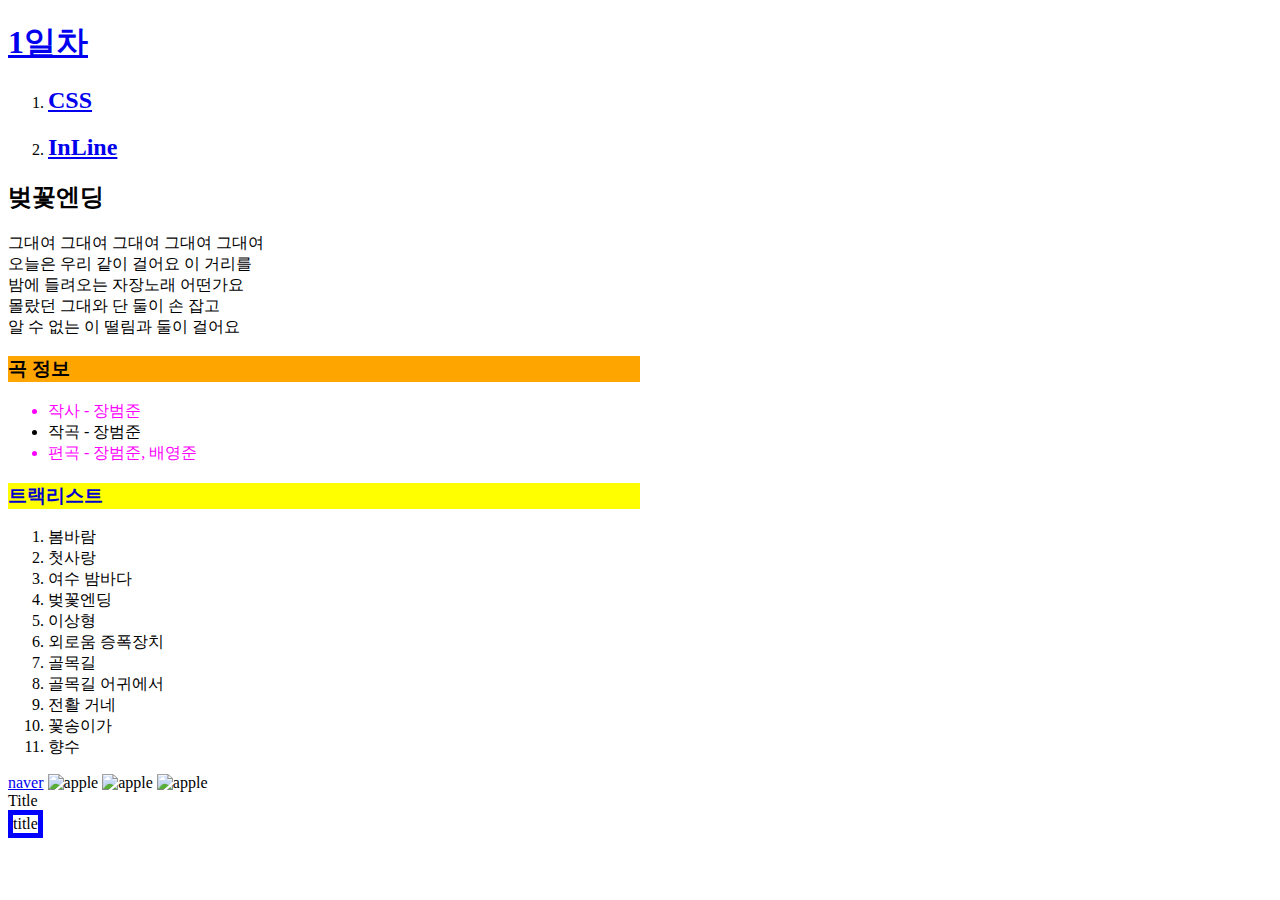
==== index.html @ 77da0698 "Add files via upload" ====
<!DOCTYPE html>
<html lang="en">
<head>
    <meta charset="UTF-8">
    <meta http-equiv="X-UA-Compatible" content="IE=edge">
    <meta name="viewport" content="width=device-width, initial-scale=1.0">
    <link rel="stylesheet" href="index.css">
    <title>Title</title>
</head>
<body>
<h1><a href="index.html"> 1일차 </a></h1>
<ol>

<li>
<h2><a href="d:강의/실습/210401/css/CSS.html" target="_blank"> CSS </a></h2>
</li>
<li>
<h2><a href="d:강의/실습/210401/inline/inline.html" target="_blank"> InLine </a></h2>
</li>

</ol>

    <h2>벚꽃엔딩</h2>
<p>
    그대여 그대여 그대여 그대여 그대여<br>
    오늘은 우리 같이 걸어요 이 거리를<br>
    밤에 들려오는 자장노래 어떤가요 <br>
    몰랐던 그대와 단 둘이 손 잡고<br>
    알 수 없는 이 떨림과 둘이 걸어요<br>
</p>

<h3>곡 정보</h3>
    <ul>
        <li class="box">작사 - 장범준</li>
        <li>작곡 - 장범준</li>
        <li class="box">편곡 - 장범준, 배영준</li>
    </ul>
    
<h3 class="box2">트랙리스트</h3>
    <ol>
    <li>봄바람</li>
    <li>첫사랑</li>
    <li>여수 밤바다</li>
    <li>벚꽃엔딩</li>
    <li>이상형</li>
    <li>외로움 증폭장치</li>
    <li>골목길</li>
    <li>골목길 어귀에서</li>
    <li>전활 거네</li>
    <li>꽃송이가</li>
    <li>향수</li>

    </ol>

<a href="http://www.naver.com" target="_blank">naver</a>

<img src="https://search.pstatic.net/common/?src=http%3A%2F%2Fimgnews.naver.net%2Fimage%2F5002%2F2020%2F11%2F02%2F0001664968_001_20201102091821239.jpg&type=sc960_832" alt="apple">
<img src="apple.jpg" alt="apple">
<img src="d:\img/apple.jpg" alt="apple">

<span>Title</span>
<div>title</div>



</body>
</html>
---- index.css ----
h3 {
    width: 50%;
    height: 50%;
    background: orange;
}

img {
    width: 50px;
    height: 50px;
}

span {
    display: block;
    border: 3px: 
}
div {
    display: inline-block;
    border: 5px solid blue;
}

li {
    color: black;
}

.box{
    color: magenta
}

.box2 {
    color:mediumblue;
    background:  yellow;
}
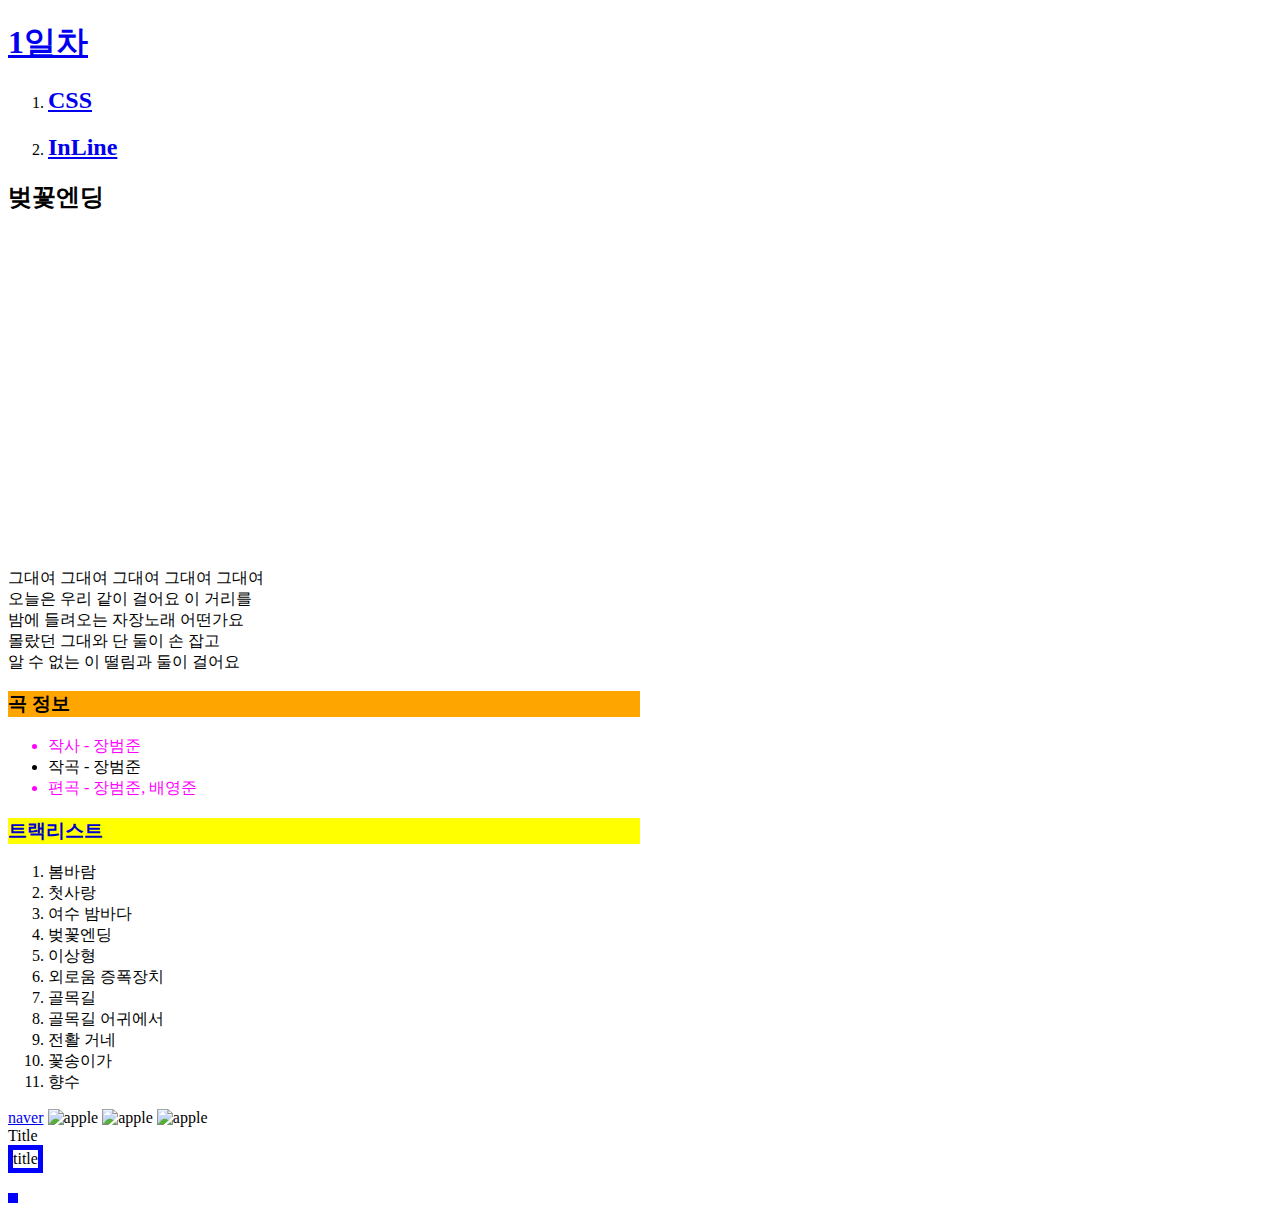
==== commit 927aa67b: "Add files via upload" ====
--- a/index.html
+++ b/index.html
@@ -6,21 +6,36 @@
     <meta name="viewport" content="width=device-width, initial-scale=1.0">
     <link rel="stylesheet" href="index.css">
     <title>Title</title>
+
+      <!-- Global site tag (gtag.js) - Google Analytics -->
+<script async src="https://www.googletagmanager.com/gtag/js?id=G-3KCD8BHEW6"></script>
+<script>
+  window.dataLayer = window.dataLayer || [];
+  function gtag(){dataLayer.push(arguments);}
+  gtag('js', new Date());
+
+  gtag('config', 'G-3KCD8BHEW6');
+</script>
+
 </head>
 <body>
 <h1><a href="index.html"> 1일차 </a></h1>
 <ol>
 
 <li>
-<h2><a href="d:강의/실습/210401/css/CSS.html" target="_blank"> CSS </a></h2>
+<h2><a href="CSS.html" target="_blank"> CSS </a></h2>
 </li>
 <li>
-<h2><a href="d:강의/실습/210401/inline/inline.html" target="_blank"> InLine </a></h2>
+<h2><a href="inline.html" target="_blank"> InLine </a></h2>
 </li>
 
 </ol>
 
     <h2>벚꽃엔딩</h2>
+
+    <p>  
+         <iframe width="560" height="315" src="https://www.youtube.com/embed/tXV7dfvSefo" title="YouTube video player" frameborder="0" allow="accelerometer; autoplay; clipboard-write; encrypted-media; gyroscope; picture-in-picture" allowfullscreen></iframe>
+    </p>
 <p>
     그대여 그대여 그대여 그대여 그대여<br>
     오늘은 우리 같이 걸어요 이 거리를<br>
@@ -63,5 +78,43 @@
 
 
 
+<p>
+    <div id="disqus_thread"></div>
+  <script>
+      /**
+      *  RECOMMENDED CONFIGURATION VARIABLES: EDIT AND UNCOMMENT THE SECTION BELOW TO INSERT DYNAMIC VALUES FROM YOUR PLATFORM OR CMS.
+      *  LEARN WHY DEFINING THESE VARIABLES IS IMPORTANT: https://disqus.com/admin/universalcode/#configuration-variables    */
+      /*
+      var disqus_config = function () {
+      this.page.url = PAGE_URL;  // Replace PAGE_URL with your page's canonical URL variable
+      this.page.identifier = PAGE_IDENTIFIER; // Replace PAGE_IDENTIFIER with your page's unique identifier variable
+      };
+      */
+      (function() { // DON'T EDIT BELOW THIS LINE
+      var d = document, s = d.createElement('script');
+      s.src = 'https://web1-sdxmlorkg0.disqus.com/embed.js';
+      s.setAttribute('data-timestamp', +new Date());
+      (d.head || d.body).appendChild(s);
+      })();
+  </script>
+  <noscript>Please enable JavaScript to view the <a href="https://disqus.com/?ref_noscript">comments powered by Disqus.</a></noscript>
+  </p>
+  
+  <!--Start of Tawk.to Script-->
+  <script type="text/javascript">
+    var Tawk_API=Tawk_API||{}, Tawk_LoadStart=new Date();
+    (function(){
+    var s1=document.createElement("script"),s0=document.getElementsByTagName("script")[0];
+    s1.async=true;
+    s1.src='https://embed.tawk.to/6066d091067c2605c0bea800/1f28pteui';
+    s1.charset='UTF-8';
+    s1.setAttribute('crossorigin','*');
+    s0.parentNode.insertBefore(s1,s0);
+    })();
+    </script>
+    <!--End of Tawk.to Script-->
+  
+
+
 </body>
 </html>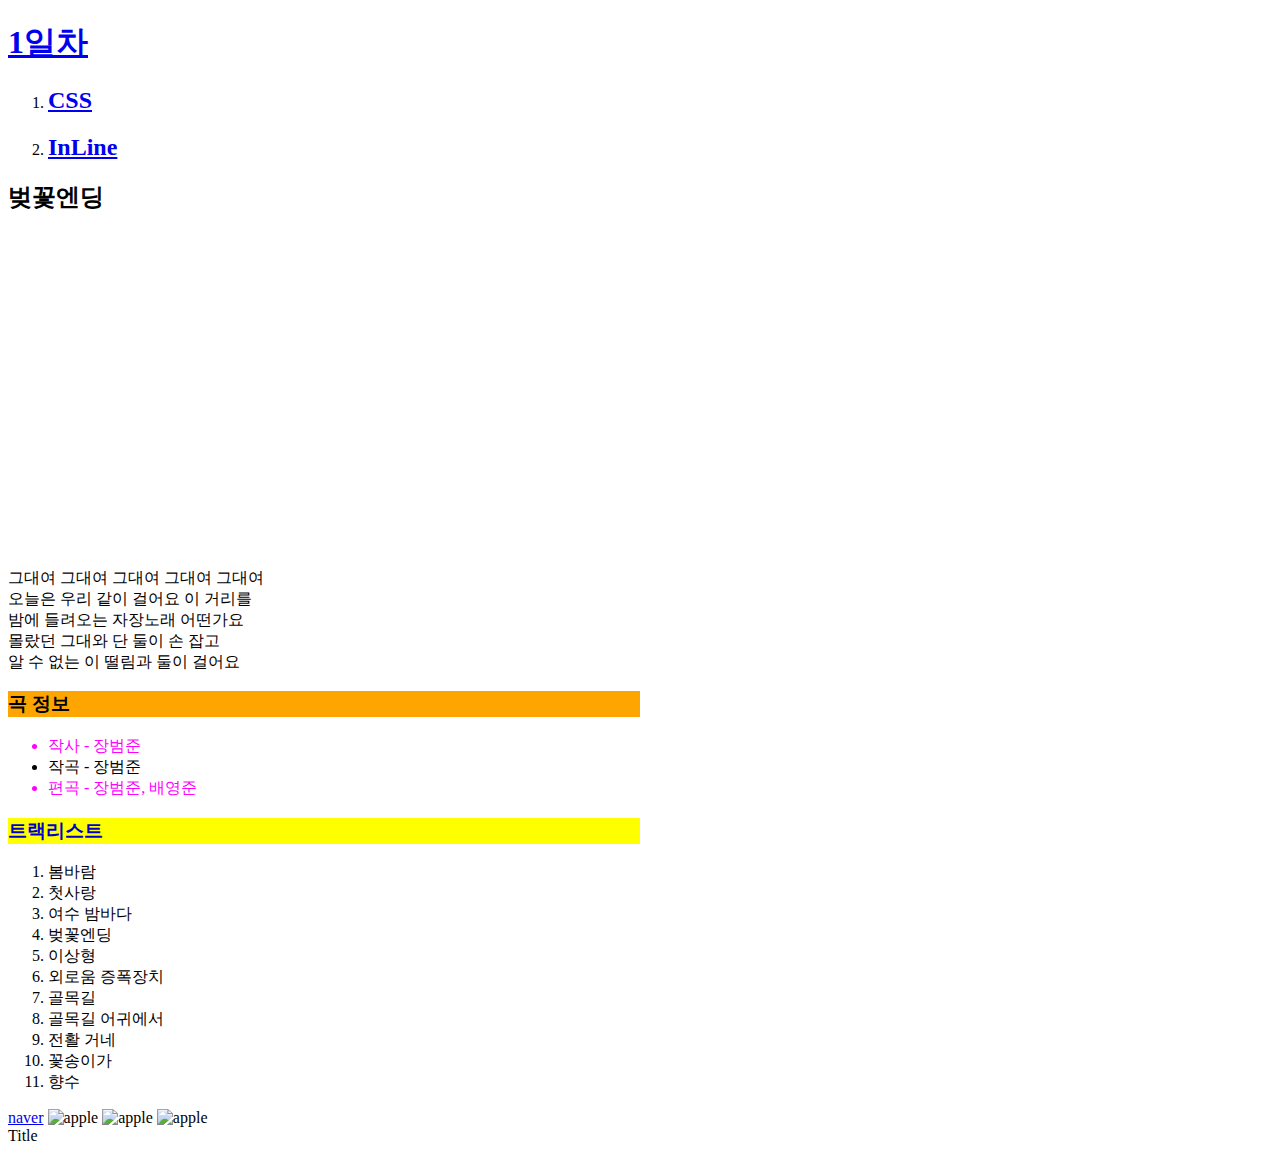
==== commit 0db6b496: "Add files via upload" ====
--- a/index.html
+++ b/index.html
@@ -74,7 +74,6 @@
 <img src="d:\img/apple.jpg" alt="apple">
 
 <span>Title</span>
-<div>title</div>
 
 
 
--- a/index.css
+++ b/index.css
@@ -15,10 +15,6 @@
     display: block;
     border: 3px: 
 }
-div {
-    display: inline-block;
-    border: 5px solid blue;
-}
 
 li {
     color: black;
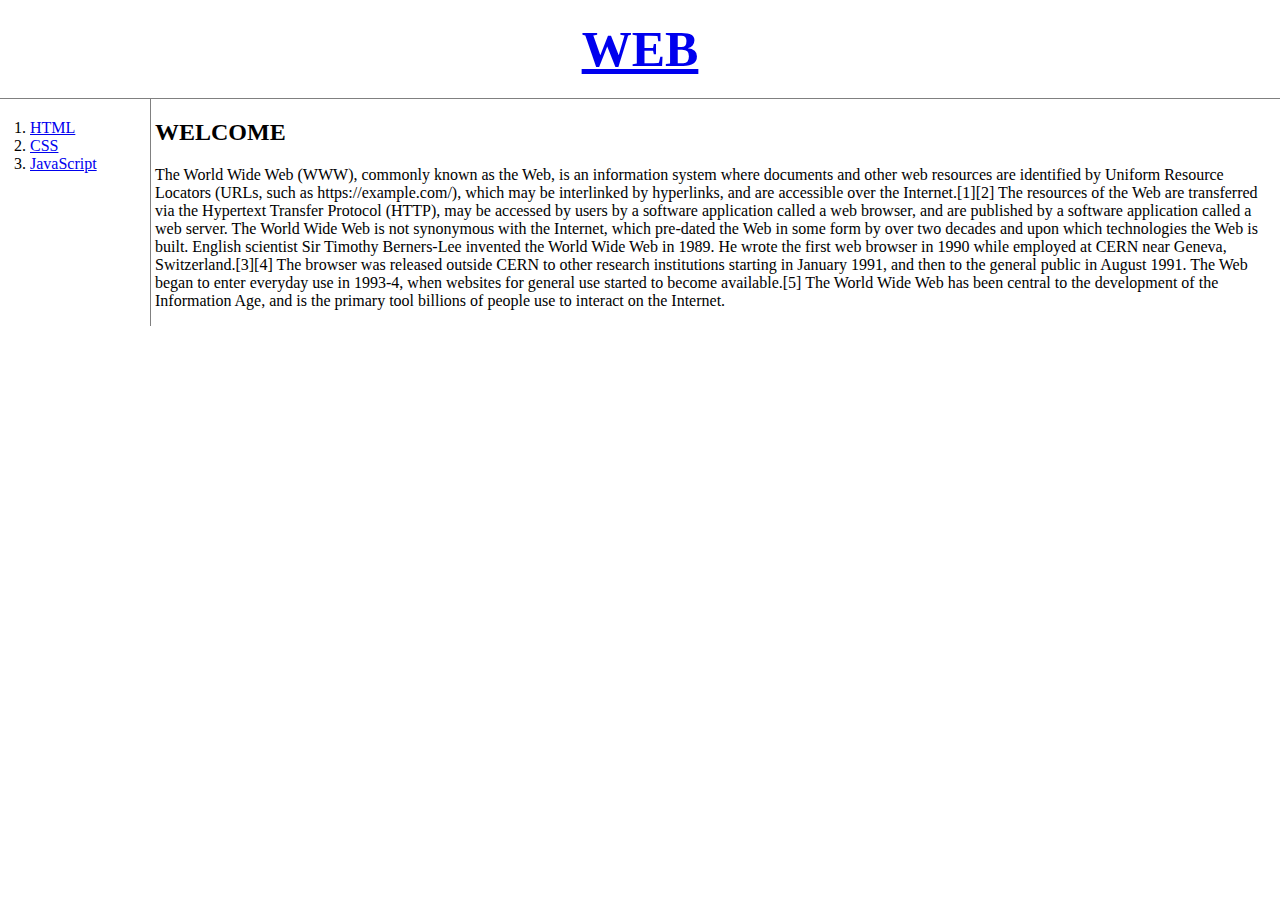
==== commit 8a2dd8dc: "Add files via upload" ====
--- a/index.html
+++ b/index.html
@@ -1,119 +1,32 @@
 <!DOCTYPE html>
 <html lang="en">
 <head>
-    <meta charset="UTF-8">
-    <meta http-equiv="X-UA-Compatible" content="IE=edge">
-    <meta name="viewport" content="width=device-width, initial-scale=1.0">
-    <link rel="stylesheet" href="index.css">
-    <title>Title</title>
-
-      <!-- Global site tag (gtag.js) - Google Analytics -->
-<script async src="https://www.googletagmanager.com/gtag/js?id=G-3KCD8BHEW6"></script>
-<script>
-  window.dataLayer = window.dataLayer || [];
-  function gtag(){dataLayer.push(arguments);}
-  gtag('js', new Date());
-
-  gtag('config', 'G-3KCD8BHEW6');
-</script>
-
+  <meta charset="UTF-8">
+  <meta http-equiv="X-UA-Compatible" content="IE=edge">
+  <meta name="viewport" content="width=device-width, initial-scale=1.0">
+  <link rel="stylesheet" href="1.css">
+  <title>WEB - Welcome</title>
 </head>
 <body>
-<h1><a href="index.html"> 1일차 </a></h1>
-<ol>
 
-<li>
-<h2><a href="CSS.html" target="_blank"> CSS </a></h2>
-</li>
-<li>
-<h2><a href="inline.html" target="_blank"> InLine </a></h2>
-</li>
+  <h1><a href="index.html">WEB</a></h1>
+  <div id="grid1">  
+  <ol>
+    <li><a href="1.html" class="color1">HTML</a></li>
+    <li><a href="2.html" class="color1">CSS</a></li>
+    <li><a href="3.html">JavaScript</a></li>
+  </ol>
+  <div id="css">
+     <h2>WELCOME</h2> 
+  <p>The World Wide Web (WWW), commonly known as the Web, is an information system where documents and other web resources are identified by Uniform Resource Locators (URLs, such as https://example.com/), which may be interlinked by hyperlinks, and are accessible over the Internet.[1][2] The resources of the Web are transferred via the Hypertext Transfer Protocol (HTTP), may be accessed by users by a software application called a web browser, and are published by a software application called a web server. The World Wide Web is not synonymous with the Internet, which pre-dated the Web in some form by over two decades and upon which technologies the Web is built.
 
-</ol>
-
-    <h2>벚꽃엔딩</h2>
-
-    <p>  
-         <iframe width="560" height="315" src="https://www.youtube.com/embed/tXV7dfvSefo" title="YouTube video player" frameborder="0" allow="accelerometer; autoplay; clipboard-write; encrypted-media; gyroscope; picture-in-picture" allowfullscreen></iframe>
-    </p>
-<p>
-    그대여 그대여 그대여 그대여 그대여<br>
-    오늘은 우리 같이 걸어요 이 거리를<br>
-    밤에 들려오는 자장노래 어떤가요 <br>
-    몰랐던 그대와 단 둘이 손 잡고<br>
-    알 수 없는 이 떨림과 둘이 걸어요<br>
+    English scientist Sir Timothy Berners-Lee invented the World Wide Web in 1989. He wrote the first web browser in 1990 while employed at CERN near Geneva, Switzerland.[3][4] The browser was released outside CERN to other research institutions starting in January 1991, and then to the general public in August 1991. The Web began to enter everyday use in 1993-4, when websites for general use started to become available.[5] The World Wide Web has been central to the development of the Information Age, and is the primary tool billions of people use to interact on the Internet.
 </p>
-
-<h3>곡 정보</h3>
-    <ul>
-        <li class="box">작사 - 장범준</li>
-        <li>작곡 - 장범준</li>
-        <li class="box">편곡 - 장범준, 배영준</li>
-    </ul>
-    
-<h3 class="box2">트랙리스트</h3>
-    <ol>
-    <li>봄바람</li>
-    <li>첫사랑</li>
-    <li>여수 밤바다</li>
-    <li>벚꽃엔딩</li>
-    <li>이상형</li>
-    <li>외로움 증폭장치</li>
-    <li>골목길</li>
-    <li>골목길 어귀에서</li>
-    <li>전활 거네</li>
-    <li>꽃송이가</li>
-    <li>향수</li>
-
-    </ol>
-
-<a href="http://www.naver.com" target="_blank">naver</a>
-
-<img src="https://search.pstatic.net/common/?src=http%3A%2F%2Fimgnews.naver.net%2Fimage%2F5002%2F2020%2F11%2F02%2F0001664968_001_20201102091821239.jpg&type=sc960_832" alt="apple">
-<img src="apple.jpg" alt="apple">
-<img src="d:\img/apple.jpg" alt="apple">
-
-<span>Title</span>
+</div>
+</div>
+  
+</body>
+</html>
 
 
 
-<p>
-    <div id="disqus_thread"></div>
-  <script>
-      /**
-      *  RECOMMENDED CONFIGURATION VARIABLES: EDIT AND UNCOMMENT THE SECTION BELOW TO INSERT DYNAMIC VALUES FROM YOUR PLATFORM OR CMS.
-      *  LEARN WHY DEFINING THESE VARIABLES IS IMPORTANT: https://disqus.com/admin/universalcode/#configuration-variables    */
-      /*
-      var disqus_config = function () {
-      this.page.url = PAGE_URL;  // Replace PAGE_URL with your page's canonical URL variable
-      this.page.identifier = PAGE_IDENTIFIER; // Replace PAGE_IDENTIFIER with your page's unique identifier variable
-      };
-      */
-      (function() { // DON'T EDIT BELOW THIS LINE
-      var d = document, s = d.createElement('script');
-      s.src = 'https://web1-sdxmlorkg0.disqus.com/embed.js';
-      s.setAttribute('data-timestamp', +new Date());
-      (d.head || d.body).appendChild(s);
-      })();
-  </script>
-  <noscript>Please enable JavaScript to view the <a href="https://disqus.com/?ref_noscript">comments powered by Disqus.</a></noscript>
-  </p>
-  
-  <!--Start of Tawk.to Script-->
-  <script type="text/javascript">
-    var Tawk_API=Tawk_API||{}, Tawk_LoadStart=new Date();
-    (function(){
-    var s1=document.createElement("script"),s0=document.getElementsByTagName("script")[0];
-    s1.async=true;
-    s1.src='https://embed.tawk.to/6066d091067c2605c0bea800/1f28pteui';
-    s1.charset='UTF-8';
-    s1.setAttribute('crossorigin','*');
-    s0.parentNode.insertBefore(s1,s0);
-    })();
-    </script>
-    <!--End of Tawk.to Script-->
-  
-
-
-</body>
-</html>--- a/1.css
+++ b/1.css
@@ -0,0 +1,47 @@
+h1 {
+    font-size: 50px;
+    text-align: center;
+    border-bottom: gray 1px solid;
+    margin: 0;
+    padding: 20px;
+}
+
+ol{
+    border-right: gray 1px solid;
+    margin: 0%;
+    padding: 20px;
+    width: 100px;
+}
+
+body {
+    margin: 0;
+}
+
+
+#grid1 {
+    display: grid;
+    grid-template-columns: 150px 1fr;
+
+}
+
+#grid1 ol {
+    padding-left: 30px;
+}
+
+@media (max-width:800px) {
+    #grid1 {
+        display: block;
+        grid-template-columns: 150px 1fr;
+    
+    }
+    ol { 
+        border-right: none;
+    }
+    h1 {
+        border-bottom: none;
+    }
+}
+
+#css {
+    padding-left: 5px;
+}